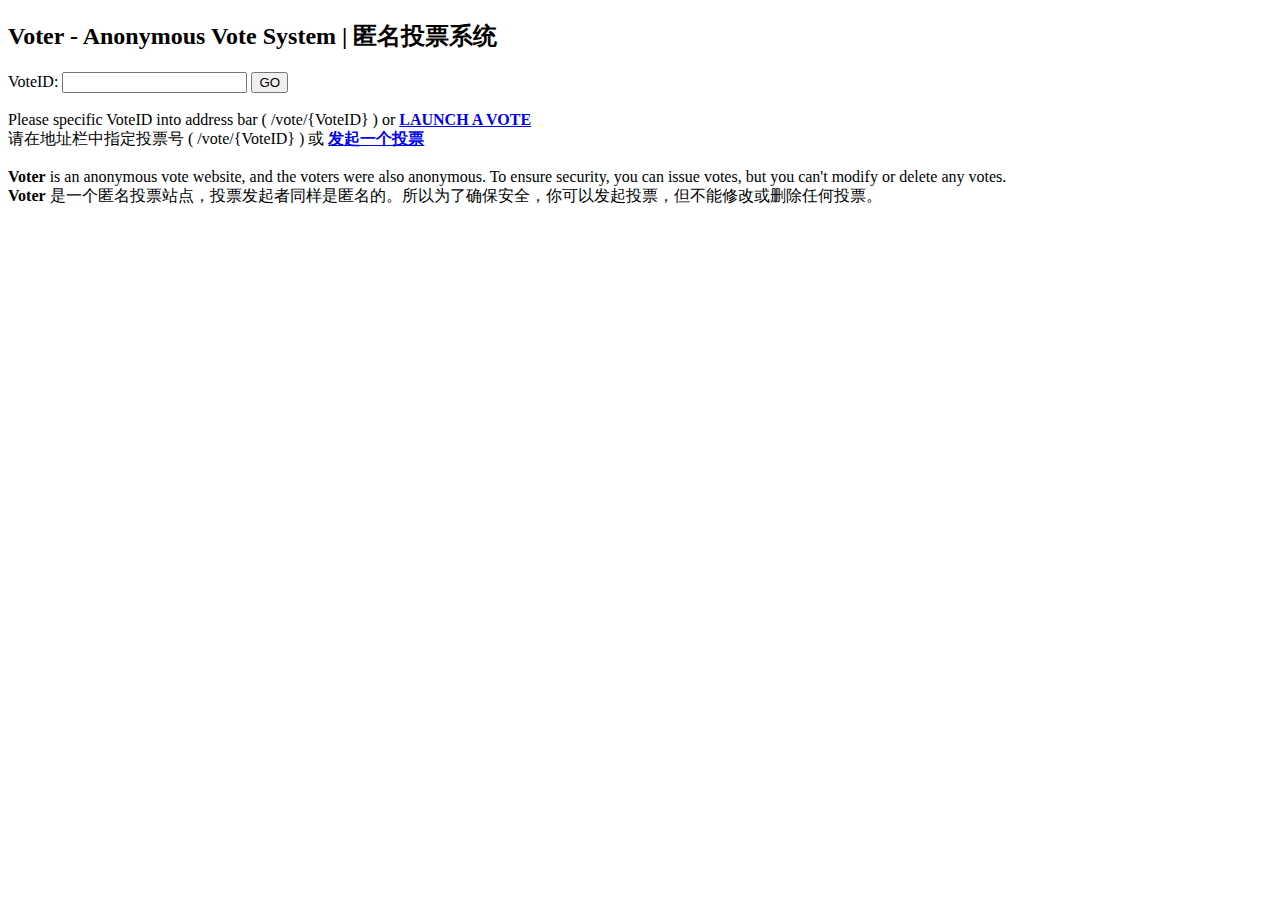
==== src/main/resources/templates/index.html @ 12f9148a ":v: Main construction complete!" ====
<!DOCTYPE html>
<html>
<head>
    <meta charset="UTF-8">
    <title>Voter</title>
</head>
<body>
<h2>Voter - Anonymous Vote System | 匿名投票系统</h2>
VoteID: <input type="text" id="VoteID"/>
<button onclick="toVoteID()">GO</button>
<br><br>
Please specific VoteID into address bar ( /vote/{VoteID} ) or <a href="/public"><b>LAUNCH A VOTE</b></a>
<br>
请在地址栏中指定投票号 ( /vote/{VoteID} ) 或 <a href="/public"><b>发起一个投票</b></a>
<br><br>
<b>Voter</b> is an anonymous vote website, and the voters were also anonymous. To ensure security, you can issue votes, but you can't modify or delete any votes.
<br>
<b>Voter</b> 是一个匿名投票站点，投票发起者同样是匿名的。所以为了确保安全，你可以发起投票，但不能修改或删除任何投票。
<script src="/static/jquery/jquery-3.4.1.min.js"></script>
<script>
    $("#VoteID").keydown(function() {
        if (event.keyCode == "13") {//keyCode=13是回车键
            toVoteID();
        }
    });

    function toVoteID() {
        var voteID = $("#VoteID").val();
        $.ajax({
            url: "/checkVoteID/" + voteID,
            success: function (data) {
                if (data == 1) {
                    //Exist
                    location.href = "/vote/" + voteID;
                } else if (data == 0) {
                    //Not exist
                    alert("VoteID not found! Please try again.")
                }
            }
        });
    }
</script>
</body>
</html>
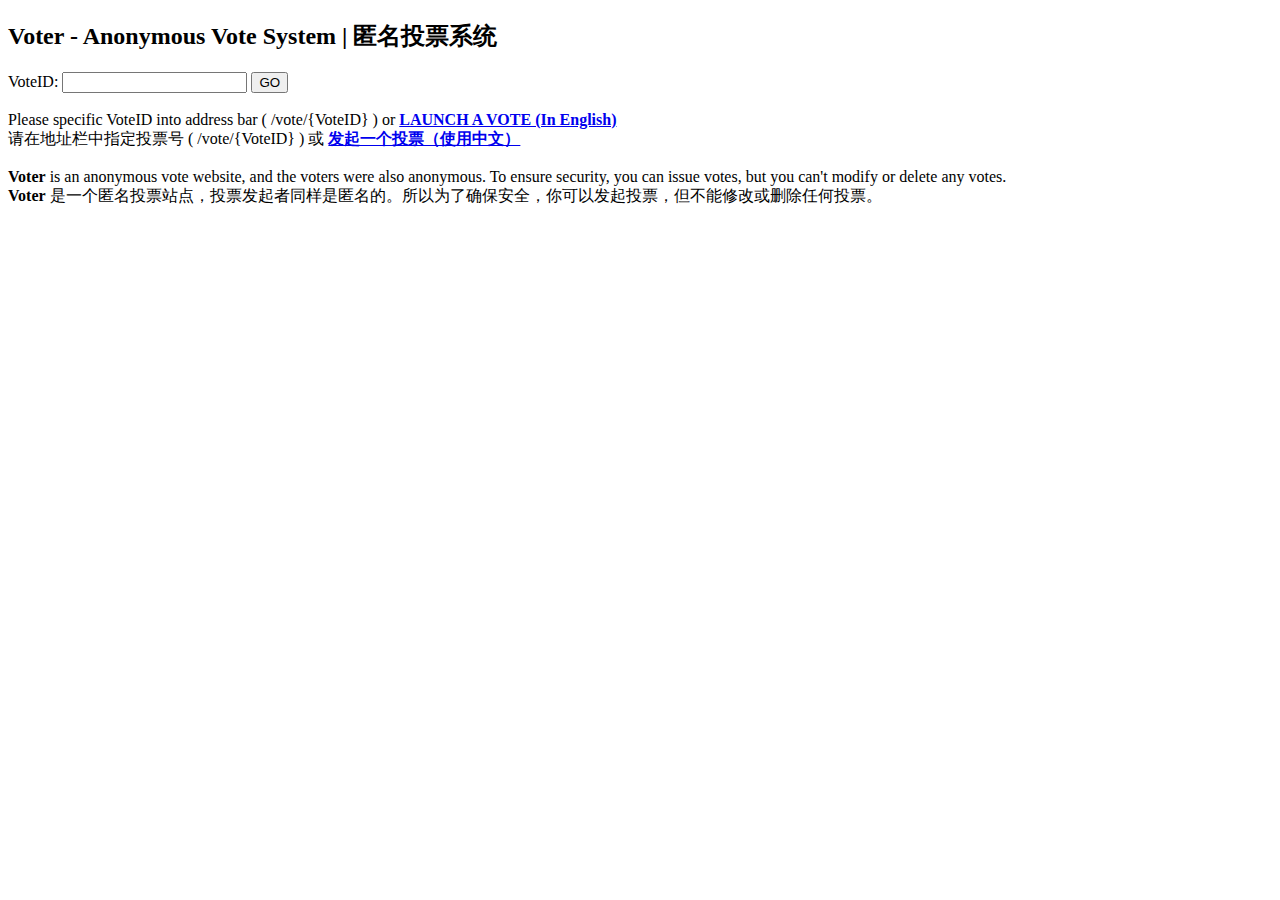
==== commit 049e256f: ":whale: Update CHINESE :D" ====
--- a/src/main/resources/templates/index.html
+++ b/src/main/resources/templates/index.html
@@ -9,9 +9,9 @@
 VoteID: <input type="text" id="VoteID"/>
 <button onclick="toVoteID()">GO</button>
 <br><br>
-Please specific VoteID into address bar ( /vote/{VoteID} ) or <a href="/public"><b>LAUNCH A VOTE</b></a>
+Please specific VoteID into address bar ( /vote/{VoteID} ) or <a href="/public/en"><b>LAUNCH A VOTE (In English)</b></a>
 <br>
-请在地址栏中指定投票号 ( /vote/{VoteID} ) 或 <a href="/public"><b>发起一个投票</b></a>
+请在地址栏中指定投票号 ( /vote/{VoteID} ) 或 <a href="/public/cn"><b>发起一个投票（使用中文）</b></a>
 <br><br>
 <b>Voter</b> is an anonymous vote website, and the voters were also anonymous. To ensure security, you can issue votes, but you can't modify or delete any votes.
 <br>
